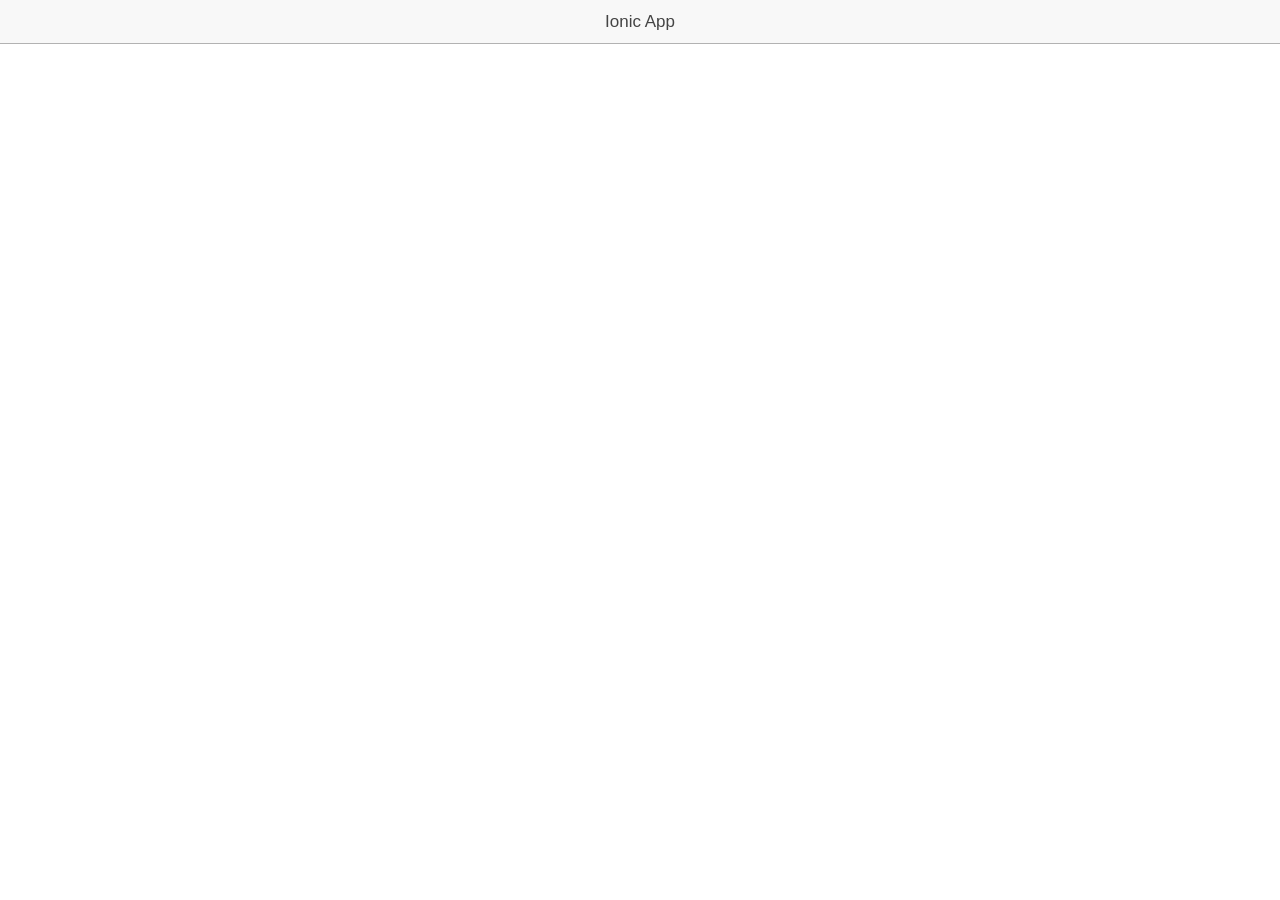
==== platforms/android/assets/www/index.html @ 2a030bf0 "Got ionic deploying to android device" ====
<!DOCTYPE html>
<html>
  <head>
    <meta charset="utf-8">
    <meta name="viewport" content="initial-scale=1, maximum-scale=1, user-scalable=no, width=device-width">
    <title></title>

    <link href="lib/ionic/css/ionic.css" rel="stylesheet">
    <link href="css/style.css" rel="stylesheet">

    <!-- IF using Sass (run gulp sass first), then uncomment below and remove the CSS includes above
    <link href="css/ionic.app.css" rel="stylesheet">
    -->

    <!-- ionic/angularjs js -->
    <script src="lib/ionic/js/ionic.bundle.js"></script>

    <!-- cordova script (this will be a 404 during development) -->
    <script src="cordova.js"></script>

    <!-- your app's js -->
    <script src="js/app.js"></script>
  </head>
  <body ng-app="starter" class="platform-android platform-cordova platform-webview">

    <ion-pane>
      <ion-header-bar class="bar-stable">
        <h1 class="title">Ionic App</h1>
      </ion-header-bar>
      <ion-content>
      </ion-content>
    </ion-pane>
  </body>
</html>
---- platforms/android/assets/www/css/style.css ----
/* Empty. Add your own CSS if you like */
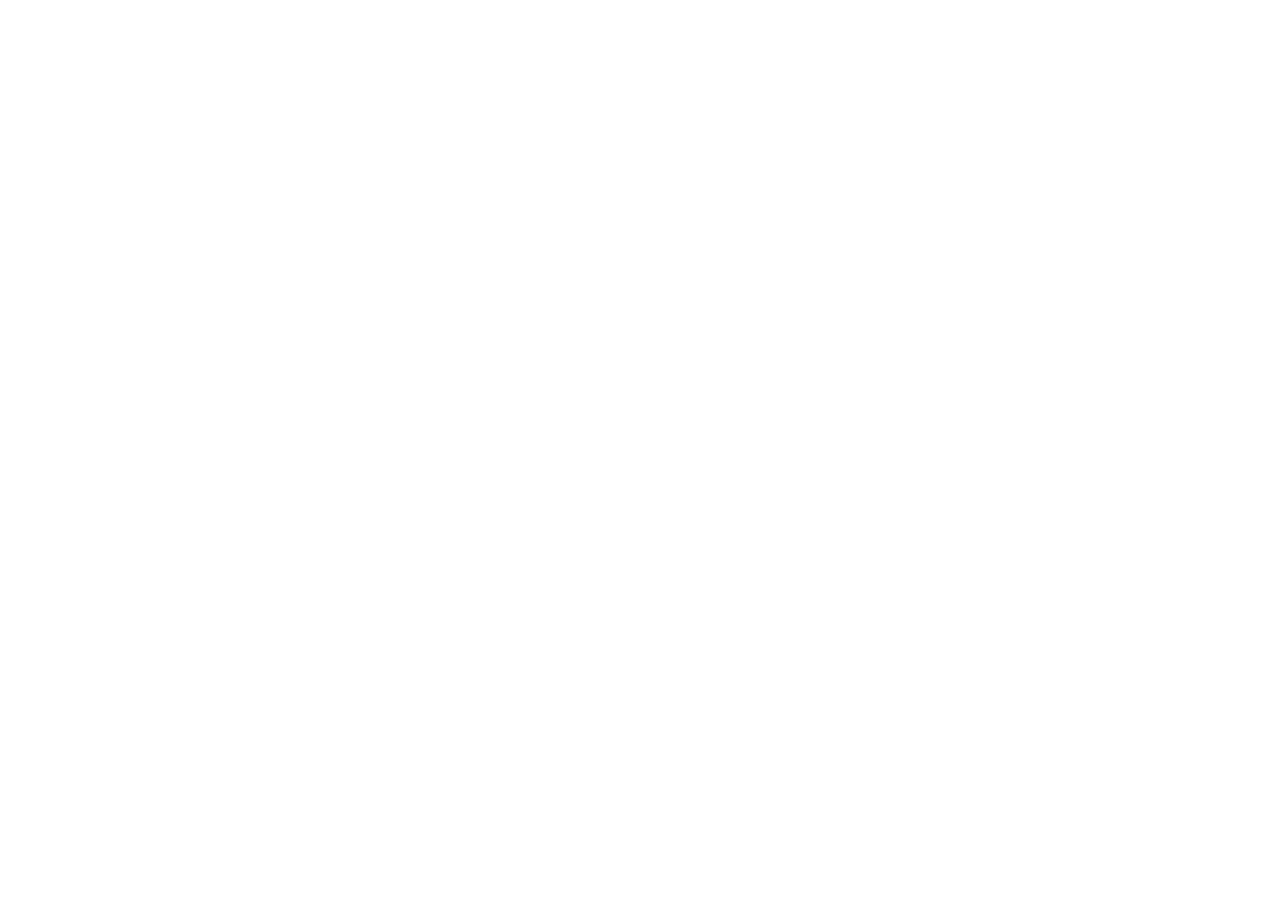
==== commit cf629b3a: "Added screenshot" ====
--- a/platforms/android/assets/www/index.html
+++ b/platforms/android/assets/www/index.html
@@ -5,7 +5,8 @@
     <meta name="viewport" content="initial-scale=1, maximum-scale=1, user-scalable=no, width=device-width">
     <title></title>
 
-    <link href="lib/ionic/css/ionic.css" rel="stylesheet">
+    <!-- <link href="lib/ionic/css/ionic.css" rel="stylesheet"> -->
+    <link href="lib/ionic/css/app.css" rel="stylesheet">
     <link href="css/style.css" rel="stylesheet">
 
     <!-- IF using Sass (run gulp sass first), then uncomment below and remove the CSS includes above
@@ -13,22 +14,38 @@
     -->
 
     <!-- ionic/angularjs js -->
+    <script src="lib/lodash/dist/lodash.min.js"></script>
     <script src="lib/ionic/js/ionic.bundle.js"></script>
+    <script src="lib/angular-cache/dist/angular-cache.min.js"></script>
+
+    <script src="https://maps.google.com/maps/api/js?sensor=false"></script>
+    <script src="lib/angular-google-maps/dist/angular-google-maps.min.js"></script>
+
 
     <!-- cordova script (this will be a 404 during development) -->
     <script src="cordova.js"></script>
 
     <!-- your app's js -->
-    <script src="js/app.js"></script>
+    <script src="app/app.js"></script>
+    <script src="js/controllers.js"></script>
+
+    <script src="app/teams/teamDetailCtrl.js"></script>
+    <script src="app/home/leaguesCtrl.js"></script>
+    <script src="app/locations/locationsCtrl.js"></script>
+    <script src="app/teams/teamsCtrl.js"></script>
+    <script src="app/standings/standingsCtrl.js"></script>
+    <script src="app/game/gameCtrl.js"></script>
+    <script src="app/game/myTeamsCtrl.js"></script>
+    <script src="app/locations/locationsMapCtrl.js"></script>
+    <script src="app/rules/rulesCtrl.js"></script>
+    <script src="app/locations/location-schedule-ctrl.js"></script>
+
+    <script src="app/services/scheduleApi.js"></script>
+    <script src="app/services/myTeamsServices.js"></script>
+
   </head>
-  <body ng-app="starter" class="platform-android platform-cordova platform-webview">
 
-    <ion-pane>
-      <ion-header-bar class="bar-stable">
-        <h1 class="title">Ionic App</h1>
-      </ion-header-bar>
-      <ion-content>
-      </ion-content>
-    </ion-pane>
+  <body ng-app="ScheduleApp" class="platform-android platform-cordova platform-webview">
+    <ion-nav-view></ion-nav-view>
   </body>
 </html>
--- a/platforms/android/assets/www/css/style.css
+++ b/platforms/android/assets/www/css/style.css
@@ -1 +1,36 @@
-/* Empty. Add your own CSS if you like */
+
+map {
+  display: block;
+  width: 100%;
+  height: 100%;
+}
+
+.scroll {
+  height: 100%;
+}
+
+.angular-google-map-container {
+    display: block;
+    width: 100%;
+    height: 100%;
+}
+
+
+.angular-google-map {
+    display: block;
+    width: 100%;
+    height: 100%;
+}
+
+.marker-labels {
+    color: red;
+    background-color: white;
+    font-family: "Lucida Grande", "Arial", sans-serif;
+    font-size: 10px;
+    font-weight: bold;
+    text-align: center;
+    border: 1px solid black;
+    white-space: nowrap;
+    padding-left: 3px;
+    padding-right: 3px;
+}
